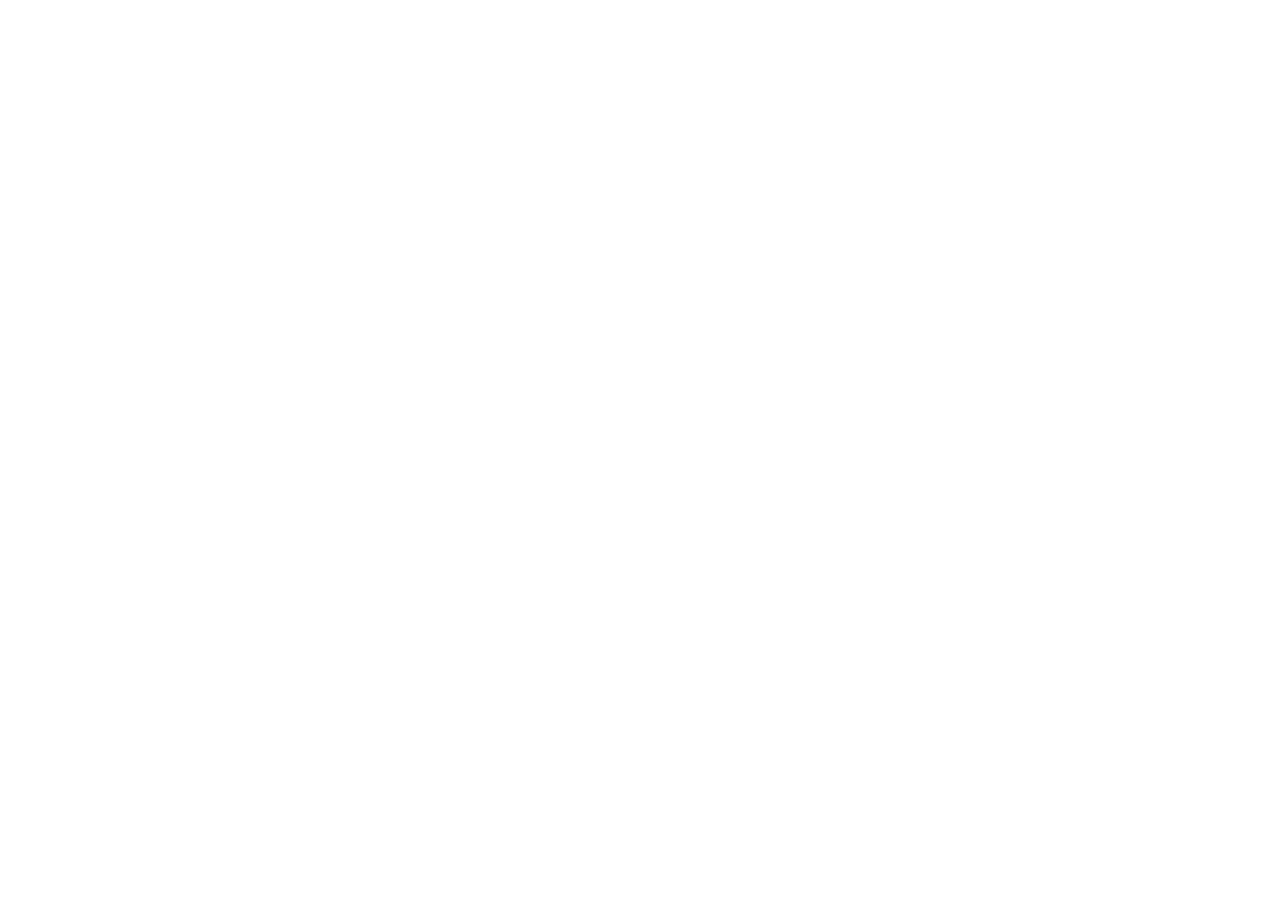
==== slave.html @ 3401ec55 "hola" ====
<!DOCTYPE html>
<html lang="en" id="colors">
<head>
    <meta charset="utf-8" />
    <title>colors</title>

    <script src="https://www.gstatic.com/firebasejs/3.2.1/firebase.js"></script>
    <link rel="stylesheet" href="/colors.css" />
</head>

<body>
</body>

<script src="/client.js" ></script>

</html>
---- colors.css ----
html, body {
    height: 100%;
    font-family: 'Open Sans', sans-serif;
}

body {
    margin: 0px;
    padding: 0px;
    min-height: 100%;
    display: flex;
    flex-direction: column;

    font-size: xx-large;
}

div {
    flex: 1;
    margin: 0px;
    background-color: red;

    display: flex;
    flex-direction: column;
    justify-content: center;

    align-items: center;

    font-size: 32vw;
}

div.server {
    background-color: white;
    color: black;
}
div.client {
    background-color: black;
    color: white;
}

a {
  color: inherit;
  text-decoration: inherit;
}
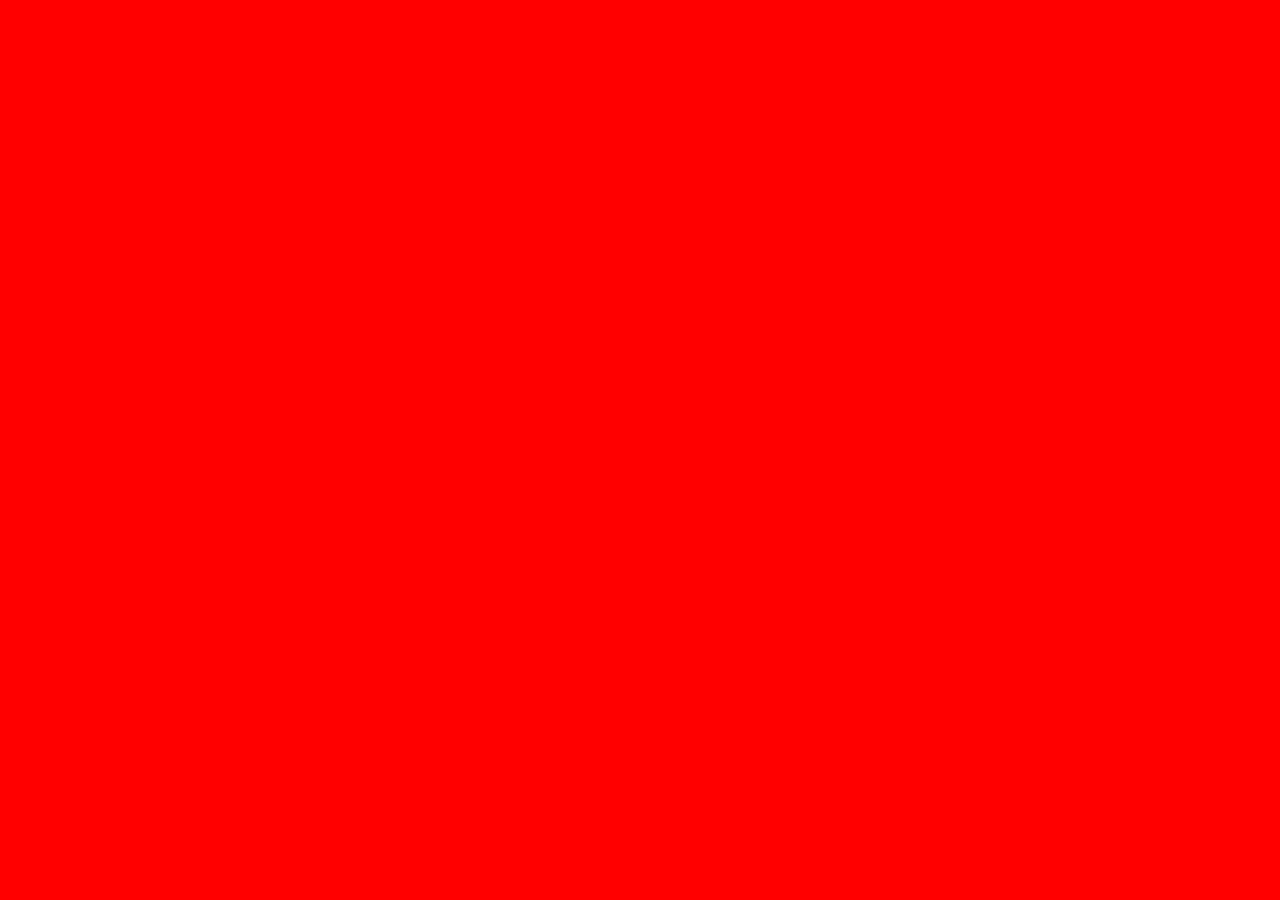
==== commit b7f75bc8: "works" ====
--- a/slave.html
+++ b/slave.html
@@ -2,16 +2,18 @@
 <html lang="en" id="colors">
 <head>
     <meta charset="utf-8" />
-    <title>colors</title>
+    <title>Slave - Colors</title>
 
     <script src="https://www.gstatic.com/firebasejs/3.2.1/firebase.js"></script>
     <link rel="stylesheet" href="/colors.css" />
 </head>
 
 <body>
+    <div></div>
 </body>
 
-<script src="/client.js" ></script>
+<script src="/common.js" ></script>
+<script src="/slave.js" ></script>
 
 </html>
 
--- a/colors.css
+++ b/colors.css
@@ -27,11 +27,11 @@
     font-size: 32vw;
 }
 
-div.server {
+div.master {
     background-color: white;
     color: black;
 }
-div.client {
+div.slave {
     background-color: black;
     color: white;
 }
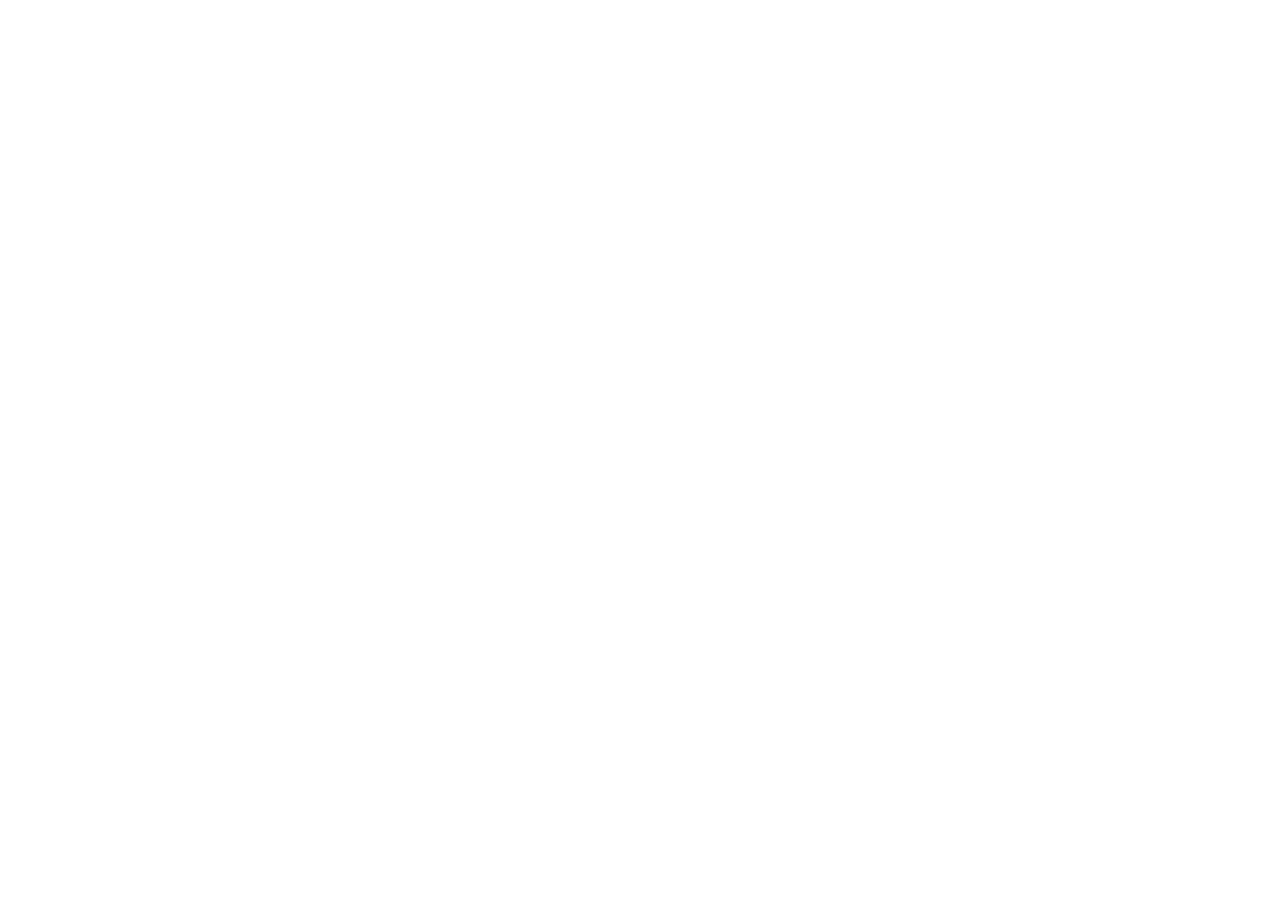
==== commit 0cc568fb: "mvp" ====
--- a/slave.html
+++ b/slave.html
@@ -2,14 +2,15 @@
 <html lang="en" id="colors">
 <head>
     <meta charset="utf-8" />
-    <title>Slave - Colors</title>
+    <title>slave - colors</title>
 
     <script src="https://www.gstatic.com/firebasejs/3.2.1/firebase.js"></script>
     <link rel="stylesheet" href="/colors.css" />
 </head>
 
 <body>
-    <div></div>
+    <div style="background-color:white">
+    </div>
 </body>
 
 <script src="/common.js" ></script>
--- a/colors.css
+++ b/colors.css
@@ -19,7 +19,7 @@
     background-color: red;
 
     display: flex;
-    flex-direction: column;
+    flex-direction: row;
     justify-content: center;
 
     align-items: center;
@@ -35,6 +35,9 @@
     background-color: black;
     color: white;
 }
+div.langSelector div {
+    height: 100px;
+}
 
 a {
   color: inherit;
